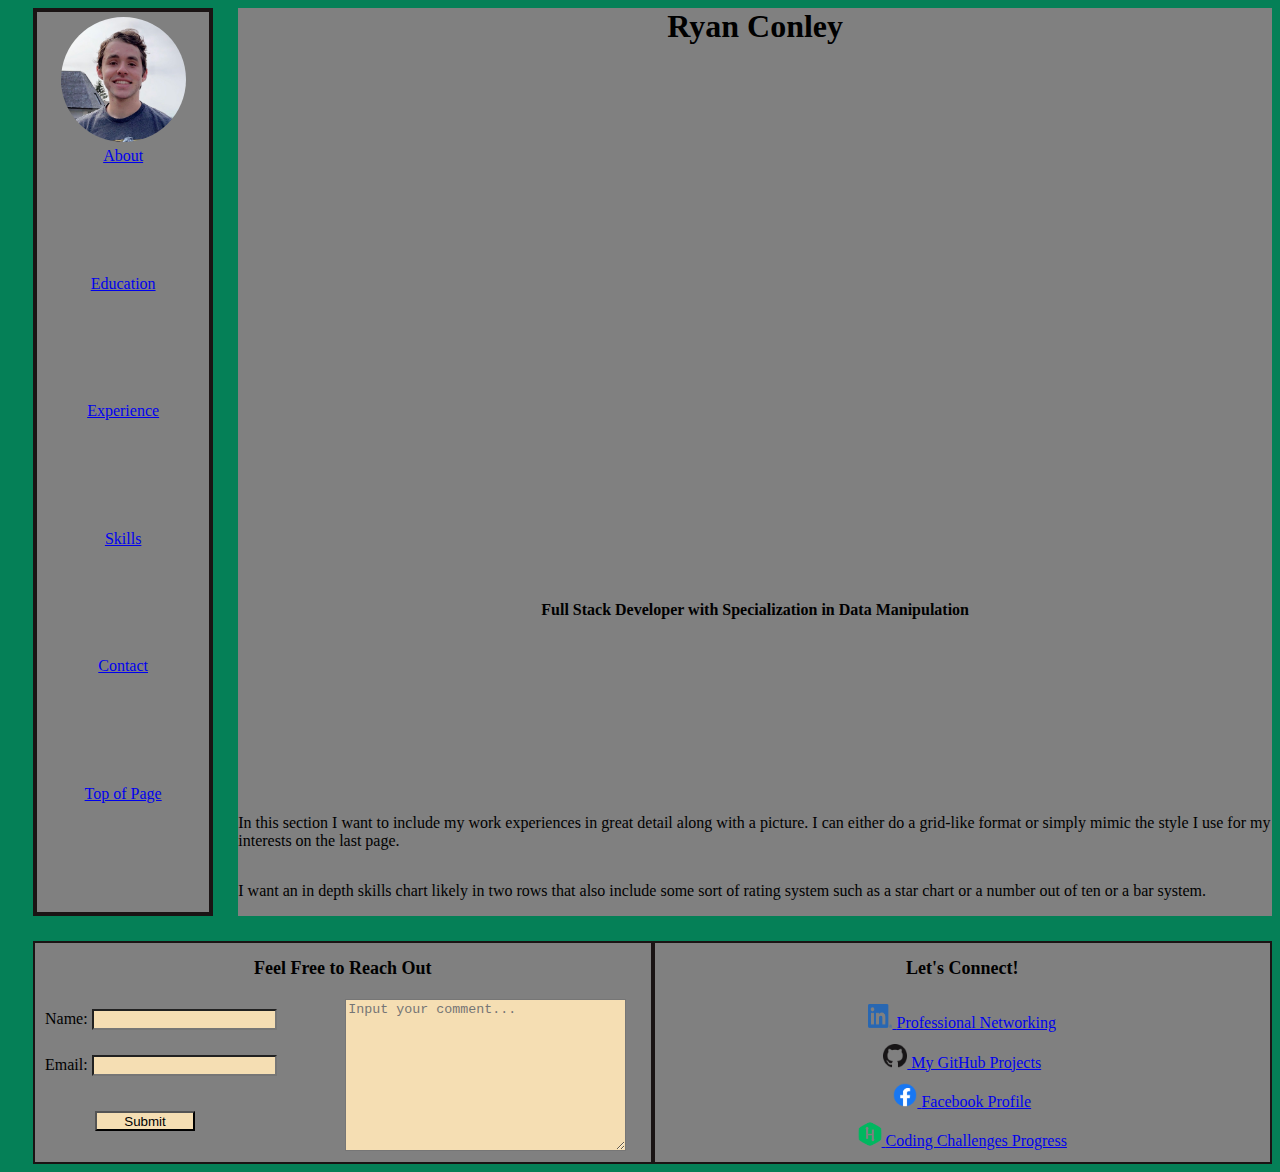
==== experience.html @ c012d69e "Added wireframe and sample content to main section" ====
<!DOCTYPE html>
<html lang="en">
<head>
    <meta charset="UTF-8">
    <meta http-equiv="X-UA-Compatible" content="IE=edge">
    <meta name="viewport" content="width=device-width, initial-scale=1.0">
    <link rel="stylesheet" href="style.css">
    <title>Document</title>
</head>
<body>
    <div id="wrapper">
        <nav class="center" id="navbar">
            <img src="Ryan.JPG" alt="Ryan Conley" class="avatar center">
            <ul id="nav_list">
                <li class="nav_item">
                    <a href="/index.html#about">About</a>
                </li>
                <li class="nav_item">
                    <a href="/index.html#education">Education</a>
                </li>
                <li class="nav_item">
                    <a href="#experience">Experience</a>
                </li>
                <li class="nav_item">
                    <a href="#skills">Skills</a>
                </li>
                <li class="nav_item">
                    <a href="#contact_footer">Contact</a>
                </li>
                <li class="nav_item">
                    <a href="#top">Top of Page</a>
                </li>
            </ul>
        </nav>
        <main id="main">
            <h1 class="center">Ryan Conley</h1>
            <h2 class="center">Full Stack Developer with Specialization in Data Manipulation</h2>
            <section id="experience">
                <p>In this section I want to include my work experiences in great detail along with
                    a picture. I can either do a grid-like format or simply mimic the style I use for my
                    interests on the last page.
                </p>
            </section>
            <section id="skills">
                <p>I want an in depth skills chart likely in two rows that also include some sort of
                    rating system such as a star chart or a number out of ten or a bar system.
                </p>
            </section>      
        </main>
    </div>
    <footer id="contact_footer">
        <form class="contact">
            <h2>Feel Free to Reach Out</h2>
            <label for="name">Name:
                <input type="text" id="name">
            </label>
            <label for="email">Email:
                <input type="email" id="email">
            </label>
            <label for="reason">
                <textarea name="reason" id="reason" placeholder="Input your comment..."></textarea>
            </label>
            <button id="submit">Submit</button>
        </form>
        <section class="contact" id="socials">
            <h2>Let's Connect!</h2>
            <ul id="social_list">
                <li class="social_item center">
                    <a href="https://www.linkedin.com/in/conley24">
                        <img alt="LinkedIn" src="LI-In-Bug.png" class="icon">
                    </a>
                    <a href="https://www.linkedin.com/in/conley24" title="Linkedin">Professional Networking</a>
                </li>
                <li class="social_item center">
                    <a href="https://github.com/Ryanconley4">
                        <img alt="Github" src="GitHub-Mark-64px.png" class="icon">
                    </a>
                    <a href="https://github.com/Ryanconley4" title="GitHub">My GitHub Projects</a>
                </li>
                <li class="social_item center">
                    <a href="https://www.facebook.com/ryan.conley.92317">
                        <img alt="Facebook" src="f_logo_RGB-Blue_58.png" class="icon">
                    </a>
                    <a href="https://www.facebook.com/ryan.conley.92317" title="Facebook">Facebook Profile</a>
                </li>
                <li class="social_item center">
                    <a href="https://hackerrank.com/conley24">
                        <img alt="HackerRank" src="HackerRank_logo.png" class="icon">
                    </a>
                    <a href="https://hackerrank.com/conley24" title="HackerRank">Coding Challenges Progress</a>
                </li>
            </ul>
        </section>
    </footer>
</body>
</html>
---- style.css ----
body {
    background-color: rgb(5, 128, 87);
}

nav {
    flex: 4;
}

main {
    background-color: gray;
    flex: 5;
    display: flex;
    flex-direction: column;
}

h1 {
    flex: 3;
    font-size: xx-large;
}

h2 {
    flex: 1;
    font-size: medium;
}

ul {
    list-style-type: none;
    padding: 0;
}

main, p {
    flex: 12;
}

form {
    display: grid;
    grid-template-columns: 1fr 1fr;
    grid-template-rows: 1fr 1fr 1fr 1fr;
    gap: 5px;
}

footer h2 {
    grid-column: 1/3;
    grid-row: 1;
    text-align: center;
    font-size: large;
    height: 16.6667%;
    flex: 1;
}

input, textarea{
    background-color: wheat;
}

[for=name] {
    grid-column: 1;
    grid-row: 2/3;
    margin-top: 10px;
    margin-left: 10px;
}

[for=email] {
    grid-column: 1;
    grid-row: 3;
    margin-left: 10px;
}

[for=reason] {
    grid-column: 2;
    grid-row: 2/5;
}

#reason {
    grid-column: 2;
    grid-row: 2/5;
    height: 90%;
    width: 90%;
    margin-bottom: 10px;
}

#submit {
    grid-column: 1;
    grid-row: 4;
    justify-content: center;
    background-color: wheat;
    width: 100px;
    height: 20px;
    margin-left: 60px;
}

footer {
    background-color: gray;
    margin-left: 25px;
    display: flex;
    margin-top: 25px;
}

#navbar {
    border: 4px solid rgb(26, 20, 20);
    background-color: gray;
    flex: 2;
    margin-left: 25px;
    margin-right: 25px;
    height: 100vh;
    position: sticky;
    top: 0;
    display: flex;
    flex-direction: column;
}

#wrapper {
    display: flex;
}

.avatar {
    border-radius: 50%;
    max-width: 125px;
    max-height: 125px;
    flex: 2;
    padding: 5px;
}

#nav_list {
    margin: 0;
    position: relative;
    display: flex;
    flex-direction: column;
    height: 100%;
}

#socials {
    display: flex;
    flex-direction: column;
}

#social_list {
    flex: 5;
    margin: 0;
    display: flex;
    flex-direction: column;
}

.social_item {
    flex: 1;
}

.icon {
    width: 1.5em;
    height: 1.5em;
}

.center {
    text-align: center;
    margin: 0 auto;
}

.nav_item {
    color: blue;
    flex: 2;
}

.contact {
    flex: 1;
    border: solid 2px rgb(26, 20, 20);
    margin: 0;
}
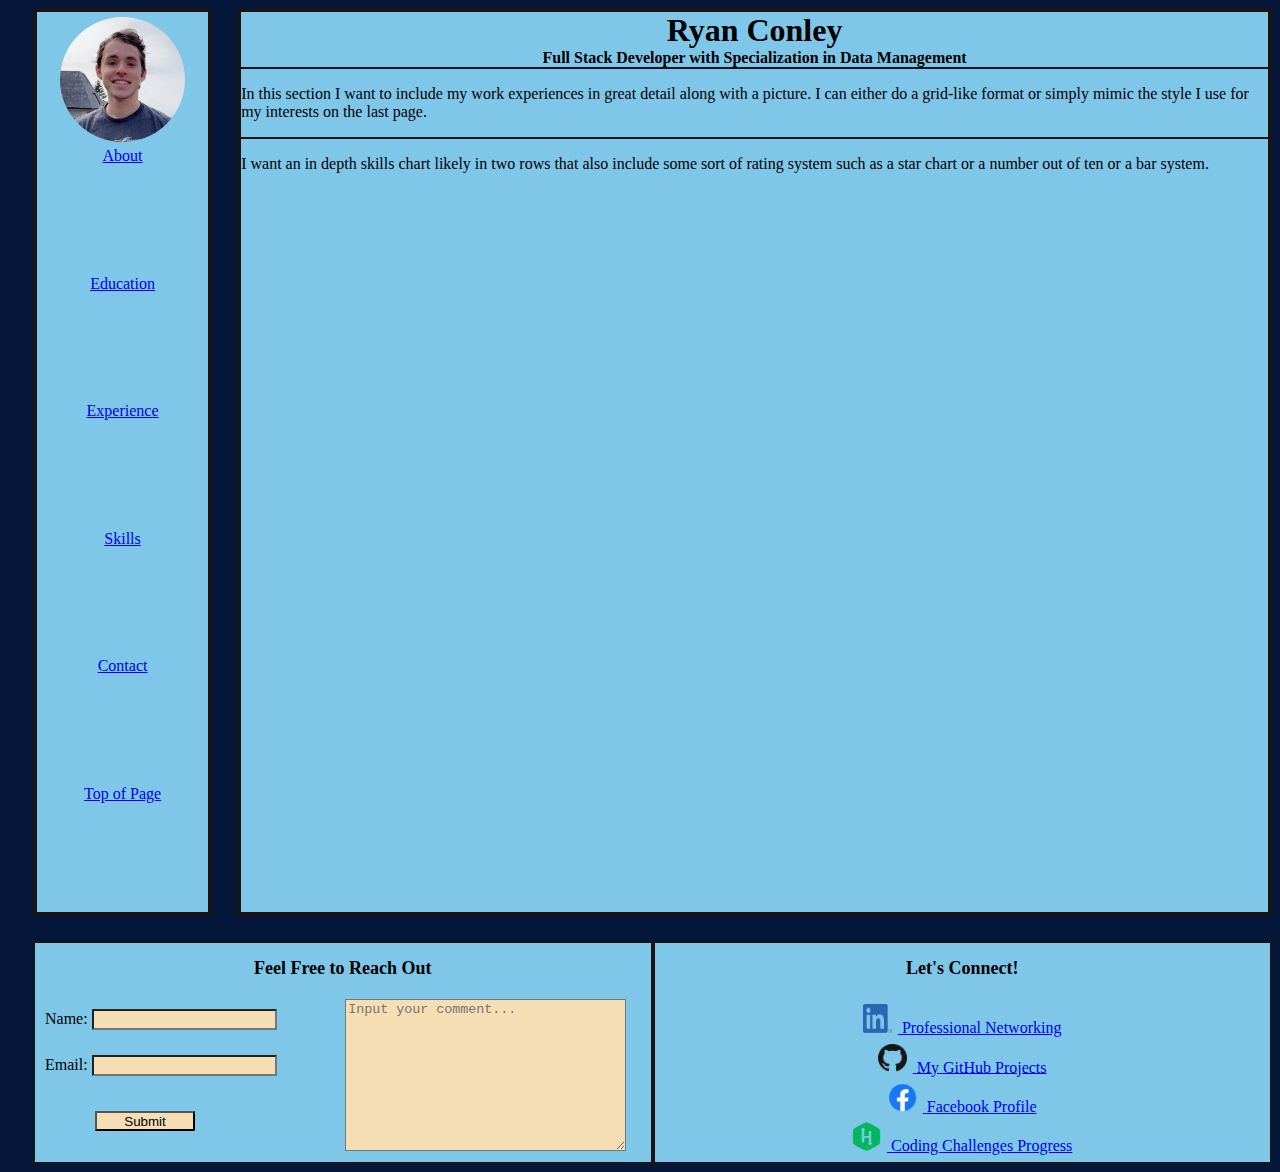
==== commit 356c11be: "Added club image assets and finished index page" ====
--- a/experience.html
+++ b/experience.html
@@ -34,7 +34,7 @@
         </nav>
         <main id="main">
             <h1 class="center">Ryan Conley</h1>
-            <h2 class="center">Full Stack Developer with Specialization in Data Manipulation</h2>
+            <h2 class="center">Full Stack Developer with Specialization in Data Management</h2>
             <section id="experience">
                 <p>In this section I want to include my work experiences in great detail along with
                     a picture. I can either do a grid-like format or simply mimic the style I use for my
--- a/style.css
+++ b/style.css
@@ -1,5 +1,5 @@
 body {
-    background-color: rgb(5, 128, 87);
+    background-color: rgb(4, 23, 59);
 }
 
 nav {
@@ -7,10 +7,16 @@
 }
 
 main {
-    background-color: gray;
-    flex: 5;
-    display: flex;
-    flex-direction: column;
+    background-color: rgb(126, 199, 233);
+    border: solid 4px rgb(26, 20, 20);
+    flex: 12;
+    /* display: flex; */
+    flex-direction: column;
+}
+
+main div, section {
+    border-top: solid 2px rgb(26, 20, 20);
+    margin: 0, 5px;
 }
 
 h1 {
@@ -28,9 +34,9 @@
     padding: 0;
 }
 
-main, p {
+/* main, p {
     flex: 12;
-}
+} */
 
 form {
     display: grid;
@@ -89,7 +95,7 @@
 }
 
 footer {
-    background-color: gray;
+    background-color: rgb(126, 199, 233);
     margin-left: 25px;
     display: flex;
     margin-top: 25px;
@@ -97,7 +103,7 @@
 
 #navbar {
     border: 4px solid rgb(26, 20, 20);
-    background-color: gray;
+    background-color: rgb(126, 199, 233);
     flex: 2;
     margin-left: 25px;
     margin-right: 25px;
@@ -128,6 +134,70 @@
     height: 100%;
 }
 
+#about>h3 {
+    position: relative;
+    left: 4%;
+}
+
+#about p {
+    margin-left: 4%;
+    margin-right: 4%;
+}
+
+#education {
+    display: grid;
+    grid-template-columns: 2fr, 5fr;
+    grid-template-rows: 4fr, 3fr, 1fr, 2fr, 2fr;
+}
+
+#education>h3 {
+    grid-row: 1/2;
+    grid-column: 1;
+    margin: auto 0;
+}
+
+#education>h4 {
+    grid-row: 2;
+    grid-column: 1;
+    margin: 0;
+}
+
+.school_info {
+    grid-row: inherit;
+    grid-column: 1;
+}
+
+.clubs {
+    grid-column: 2;
+}
+
+#hackers {
+    grid-row: 1/2;
+}
+
+#ai_club {
+    grid-row: 2/4;
+}
+
+#roundnet {
+    grid-row: 4/6;
+}
+
+#interests {
+    display: grid;
+    grid-template-rows: 2fr, 1fr, 3fr, 1fr, 3fr;
+    grid-template-columns: 4fr, 4fr;
+}
+
+#interests>h3 {
+    grid-row: 1;
+    grid-column: 1/3;
+}
+
+#interests p {
+    margin: 15px;
+}
+
 #socials {
     display: flex;
     flex-direction: column;
@@ -140,13 +210,27 @@
     flex-direction: column;
 }
 
+#next_page_wrapper {
+    position: relative;
+    height: 1em;
+    margin: 10px;
+}
+
+#next_page {
+    position: absolute;
+    right: 2%;
+    bottom: 2%;
+    top: 2%;
+}
+
 .social_item {
     flex: 1;
 }
 
 .icon {
-    width: 1.5em;
-    height: 1.5em;
+    width: 1.8em;
+    height: 1.8em;
+    margin-right: 6px;
 }
 
 .center {
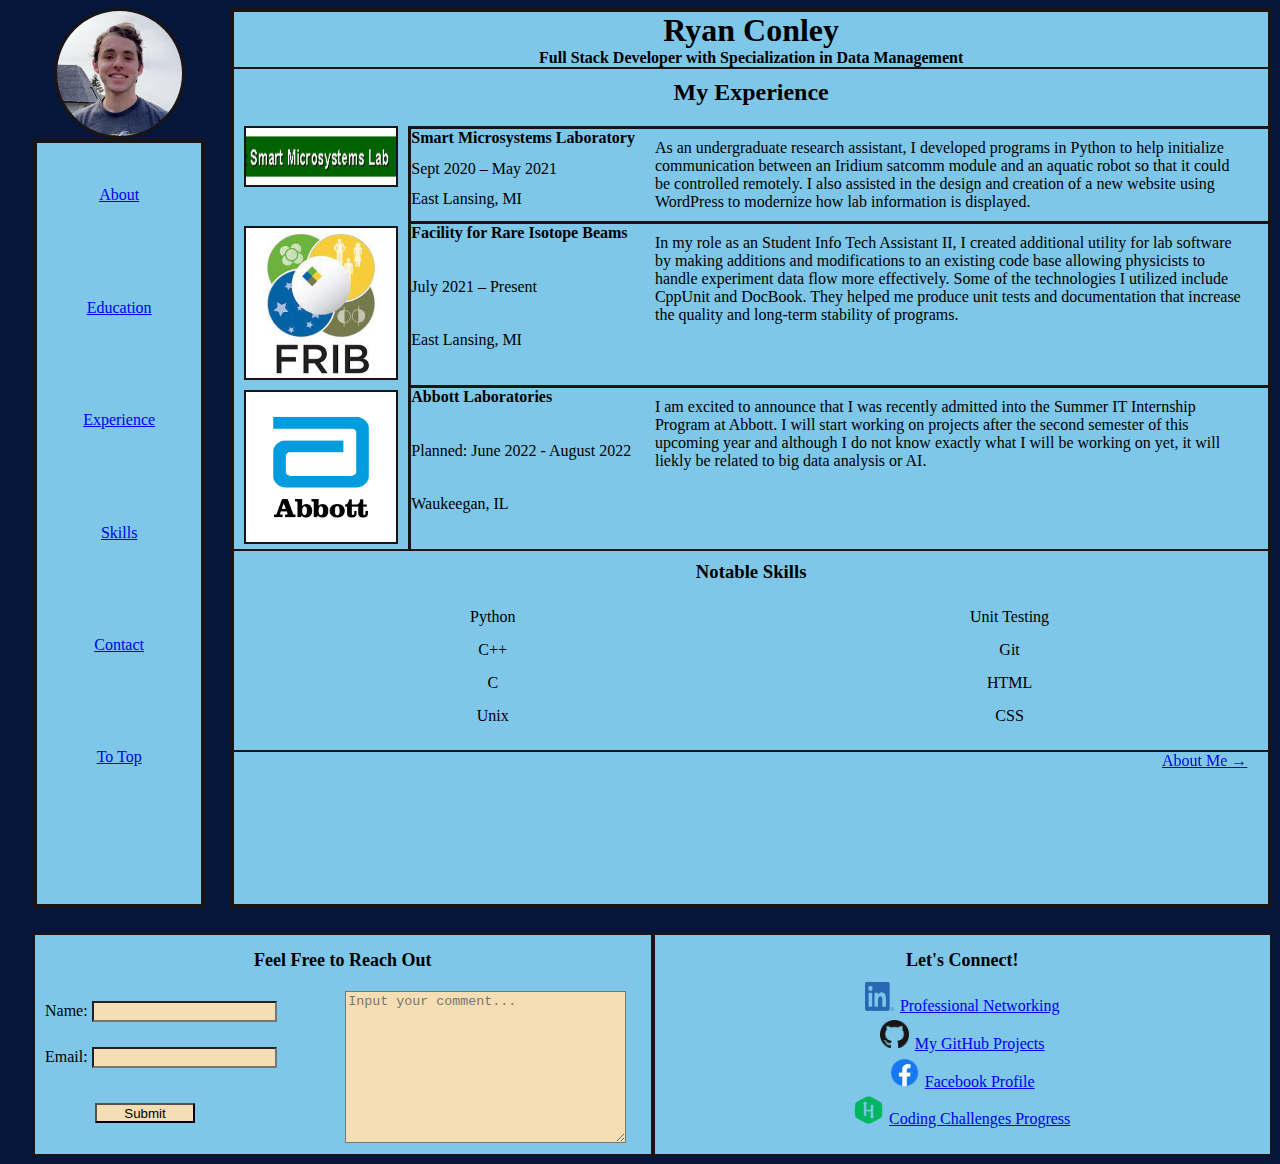
==== commit a4b041b4: "Full draft done and added more assets" ====
--- a/experience.html
+++ b/experience.html
@@ -28,7 +28,7 @@
                     <a href="#contact_footer">Contact</a>
                 </li>
                 <li class="nav_item">
-                    <a href="#top">Top of Page</a>
+                    <a href="#top">To Top</a>
                 </li>
             </ul>
         </nav>
@@ -36,16 +36,58 @@
             <h1 class="center">Ryan Conley</h1>
             <h2 class="center">Full Stack Developer with Specialization in Data Management</h2>
             <section id="experience">
-                <p>In this section I want to include my work experiences in great detail along with
-                    a picture. I can either do a grid-like format or simply mimic the style I use for my
-                    interests on the last page.
+                <h3 class="center">My Experience</h3>
+                <h4 class="col_2 top_border">Smart Microsystems Laboratory</h3>
+                <p class="col_2">Sept 2020 – May 2021</p>
+                <p class="col_2">East Lansing, MI</p>
+                <img class="col_1 business_icon" id="sml" alt="Smart Microsystems Lab" src="SML.png">
+                <p class="col_3 top_border" id="sml_description">
+                    As an undergraduate research assistant, I developed programs in Python to help initialize communication 
+                    between an Iridium satcomm module and an aquatic robot so that it could be controlled remotely. I also
+                    assisted in the design and creation of a new website using WordPress to modernize how lab information is displayed.
+
+                </p>
+                <h4 class="col_2 top_border">Facility for Rare Isotope Beams</h3>
+                <p class="col_2">July 2021 – Present</p>
+                <p class="col_2">East Lansing, MI</p>
+                <img class="col_1 business_icon" id="frib" alt="Facility for Rare Isotope Beams" src="FRIB.jpg">
+                <p class="col_3 top_border" id="frib_description">
+                    In my role as an Student Info Tech Assistant II, I created additional utility for lab software by 
+                    making additions and modifications to an existing code base allowing physicists to handle experiment data flow 
+                    more effectively. Some of the technologies I utilized include CppUnit and DocBook. They helped me produce unit 
+                    tests and documentation that increase the quality and long-term stability of programs.
+                </p>
+                <h4 class="col_2 top_border">Abbott Laboratories</h3>
+                <p class="col_2">Planned: June 2022 - August 2022</p>
+                <p class="col_2">Waukeegan, IL</p>
+                <img class="col_1 business_icon" id="abbott" alt="Abbott" src="Abbott.jpg">
+                <p class="col_3 top_border" id="abbott_description">
+                    I am excited to announce that I was recently admitted into the Summer IT Internship Program
+                    at Abbott. I will start working on projects after the second semester of this upcoming year and
+                    although I do not know exactly what I will be working on yet, it will liekly be related to big data
+                    analysis or AI. 
                 </p>
             </section>
             <section id="skills">
-                <p>I want an in depth skills chart likely in two rows that also include some sort of
-                    rating system such as a star chart or a number out of ten or a bar system.
-                </p>
-            </section>      
+                <h3 class="center">Notable Skills</h3>
+                <section id="skill_lists">
+                    <ul class="skill_list center">
+                        <li>Python</li>
+                        <li>C++</li>
+                        <li>C</li>
+                        <li>Unix</li>
+                    </ul>
+                    <ul class="skill_list center">
+                        <li>Unit Testing</li>
+                        <li>Git</li>
+                        <li>HTML</li>
+                        <li>CSS</li>
+                    </ul>
+                </section>
+            </section> 
+            <div id="next_page_wrapper">
+                <a id="next_page" href="/index.html">About Me &#8594;</a>
+            </div>       
         </main>
     </div>
     <footer id="contact_footer">
@@ -67,27 +109,23 @@
             <ul id="social_list">
                 <li class="social_item center">
                     <a href="https://www.linkedin.com/in/conley24">
-                        <img alt="LinkedIn" src="LI-In-Bug.png" class="icon">
+                        <img alt="LinkedIn" src="LI-In-Bug.png" class="icon">Professional Networking
                     </a>
-                    <a href="https://www.linkedin.com/in/conley24" title="Linkedin">Professional Networking</a>
                 </li>
                 <li class="social_item center">
                     <a href="https://github.com/Ryanconley4">
-                        <img alt="Github" src="GitHub-Mark-64px.png" class="icon">
+                        <img alt="Github" src="GitHub-Mark-64px.png" class="icon">My GitHub Projects
                     </a>
-                    <a href="https://github.com/Ryanconley4" title="GitHub">My GitHub Projects</a>
                 </li>
                 <li class="social_item center">
                     <a href="https://www.facebook.com/ryan.conley.92317">
-                        <img alt="Facebook" src="f_logo_RGB-Blue_58.png" class="icon">
+                        <img alt="Facebook" src="f_logo_RGB-Blue_58.png" class="icon">Facebook Profile
                     </a>
-                    <a href="https://www.facebook.com/ryan.conley.92317" title="Facebook">Facebook Profile</a>
                 </li>
                 <li class="social_item center">
                     <a href="https://hackerrank.com/conley24">
-                        <img alt="HackerRank" src="HackerRank_logo.png" class="icon">
+                        <img alt="HackerRank" src="HackerRank_logo.png" class="icon">Coding Challenges Progress
                     </a>
-                    <a href="https://hackerrank.com/conley24" title="HackerRank">Coding Challenges Progress</a>
                 </li>
             </ul>
         </section>
--- a/style.css
+++ b/style.css
@@ -33,10 +33,6 @@
     list-style-type: none;
     padding: 0;
 }
-
-/* main, p {
-    flex: 12;
-} */
 
 form {
     display: grid;
@@ -102,8 +98,8 @@
 }
 
 #navbar {
-    border: 4px solid rgb(26, 20, 20);
-    background-color: rgb(126, 199, 233);
+    /* border: 4px solid rgb(26, 20, 20);
+    background-color: rgb(126, 199, 233); */
     flex: 2;
     margin-left: 25px;
     margin-right: 25px;
@@ -123,7 +119,8 @@
     max-width: 125px;
     max-height: 125px;
     flex: 2;
-    padding: 5px;
+    margin: 5px;
+    border: 3px solid rgb(26, 20, 20);
 }
 
 #nav_list {
@@ -132,6 +129,11 @@
     display: flex;
     flex-direction: column;
     height: 100%;
+    border: 4px solid rgb(26, 20, 20);
+    background-color: rgb(126, 199, 233);
+    padding-top: 25%;
+    padding-bottom: 25%;
+    padding-left: 0;
 }
 
 #about>h3 {
@@ -198,22 +200,104 @@
     margin: 15px;
 }
 
-#socials {
-    display: flex;
-    flex-direction: column;
-}
-
-#social_list {
-    flex: 5;
-    margin: 0;
-    display: flex;
-    flex-direction: column;
+#experience {
+    display: grid;
+    grid-template-columns: 2fr 2fr, 4fr;
+    grid-template-columns: 3fr repeat(3, 2fr, 1fr, 1fr);
+    gap: 0;
+}
+
+#experience h3 {
+    grid-column: 1/4;
+    margin-top: 10px;
+    margin-bottom: 20px;
+    font-size: x-large;
+}
+
+#experience img {
+    /* position: relative;
+    left: 20%; */
+    background-color: rgb(126, 199, 233);
+    border: solid 2px rgb(26, 20, 20);
+    margin-left: 10px;
+    margin-right: 10px;
+}
+
+.col_1 {
+    grid-column: 1;
+    grid-row: inherit;
+}
+
+.col_2 {
+    grid-column: 2;
+    margin-top: 0;
+    margin-bottom: 0;
+    border-left: solid 3px rgb(26, 20, 20);
+}
+
+.col_3 {
+    grid-column: 3;
+    grid-row: inherit;
+}
+
+.top_border {
+    border-top: solid 3px rgb(26, 20, 20);
+    margin-right: 0;
+    margin-left: 0;
+    margin: 0 0;
+}
+
+/* .left {
+    position: relative;
+    left: 20%;
+} */
+
+#sml_description {
+    grid-row: 2/5;
+    padding: 10px 20px;
+}
+
+#frib_description {
+    grid-row: 5/8;
+    padding: 10px 20px;
+}
+
+#abbott_description {
+    grid-row: 8/11;
+    padding: 10px 20px;
+}
+
+#skills {
+    display: flex;
+    flex-direction: column;
+}
+
+#skills h3 {
+    margin: 10px;
+    flex: 1;
+}
+
+#skill_lists {
+    flex: 1;
+    display: flex;
+    border: none;
+}
+
+.skill_list {
+    flex: 1;
+    /* list-style-type: inherit; */
+}
+
+.skill_list li {
+    width: 50%;
+    margin: 15px auto;
 }
 
 #next_page_wrapper {
     position: relative;
     height: 1em;
-    margin: 10px;
+    margin-top: 10px;
+    margin-bottom: 10px;
 }
 
 #next_page {
@@ -223,6 +307,23 @@
     top: 2%;
 }
 
+#socials {
+    display: flex;
+    flex-direction: column;
+}
+
+#socials h2 {
+    margin-bottom: 0;
+}
+
+#social_list {
+    flex: 5;
+    margin-top: 2px;
+    margin-bottom: 20px;
+    display: flex;
+    flex-direction: column;
+}
+
 .social_item {
     flex: 1;
 }
@@ -233,6 +334,29 @@
     margin-right: 6px;
 }
 
+.business_icon {
+    max-height: 150px;
+    max-width: 150px;
+}
+
+#sml {
+    grid-row: 2/5;
+    height: 60%;
+}
+
+#frib {
+    grid-row: 5/8;
+    margin-top: 5px;
+    margin-bottom: 5px;
+}
+
+#abbott {
+    grid-row: 8/11;
+    width: 108.489%;
+    margin-top: 5px;
+    margin-bottom: 5px;
+}
+
 .center {
     text-align: center;
     margin: 0 auto;
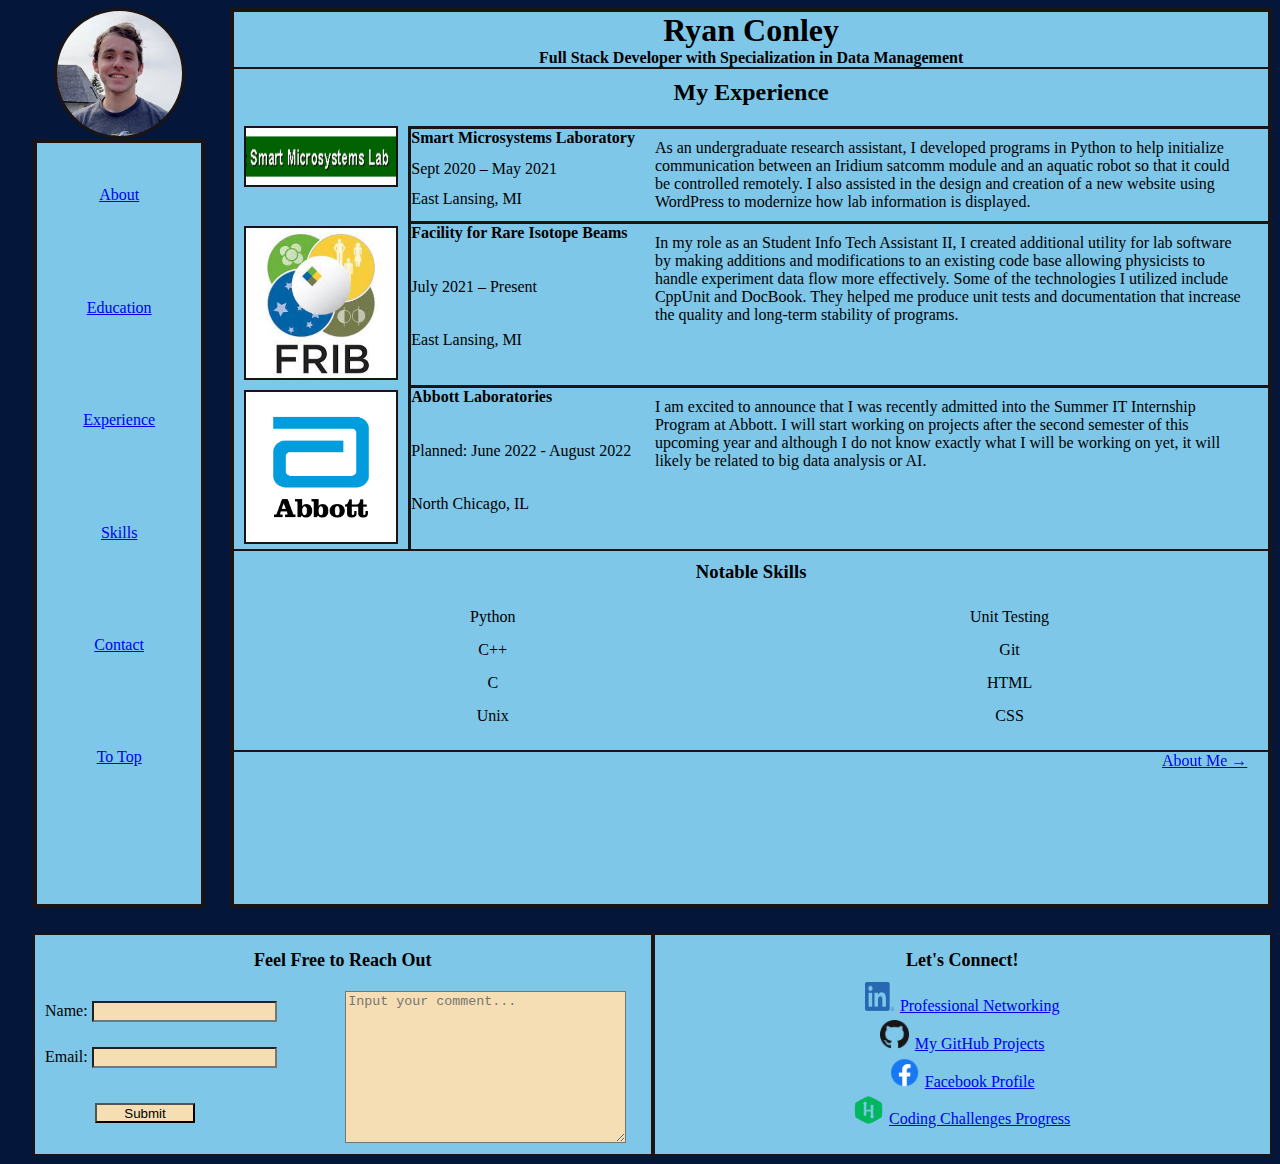
==== commit 051d6f0f: "Minor bug fixes" ====
--- a/experience.html
+++ b/experience.html
@@ -37,7 +37,7 @@
             <h2 class="center">Full Stack Developer with Specialization in Data Management</h2>
             <section id="experience">
                 <h3 class="center">My Experience</h3>
-                <h4 class="col_2 top_border">Smart Microsystems Laboratory</h3>
+                <h4 class="col_2 top_border">Smart Microsystems Laboratory</h4>
                 <p class="col_2">Sept 2020 – May 2021</p>
                 <p class="col_2">East Lansing, MI</p>
                 <img class="col_1 business_icon" id="sml" alt="Smart Microsystems Lab" src="SML.png">
@@ -47,7 +47,7 @@
                     assisted in the design and creation of a new website using WordPress to modernize how lab information is displayed.
 
                 </p>
-                <h4 class="col_2 top_border">Facility for Rare Isotope Beams</h3>
+                <h4 class="col_2 top_border">Facility for Rare Isotope Beams</h4>
                 <p class="col_2">July 2021 – Present</p>
                 <p class="col_2">East Lansing, MI</p>
                 <img class="col_1 business_icon" id="frib" alt="Facility for Rare Isotope Beams" src="FRIB.jpg">
@@ -57,14 +57,14 @@
                     more effectively. Some of the technologies I utilized include CppUnit and DocBook. They helped me produce unit 
                     tests and documentation that increase the quality and long-term stability of programs.
                 </p>
-                <h4 class="col_2 top_border">Abbott Laboratories</h3>
+                <h4 class="col_2 top_border">Abbott Laboratories</h4>
                 <p class="col_2">Planned: June 2022 - August 2022</p>
-                <p class="col_2">Waukeegan, IL</p>
+                <p class="col_2">North Chicago, IL</p>
                 <img class="col_1 business_icon" id="abbott" alt="Abbott" src="Abbott.jpg">
                 <p class="col_3 top_border" id="abbott_description">
                     I am excited to announce that I was recently admitted into the Summer IT Internship Program
                     at Abbott. I will start working on projects after the second semester of this upcoming year and
-                    although I do not know exactly what I will be working on yet, it will liekly be related to big data
+                    although I do not know exactly what I will be working on yet, it will likely be related to big data
                     analysis or AI. 
                 </p>
             </section>
@@ -91,7 +91,7 @@
         </main>
     </div>
     <footer id="contact_footer">
-        <form class="contact">
+        <form class="contact" id="contact_form">
             <h2>Feel Free to Reach Out</h2>
             <label for="name">Name:
                 <input type="text" id="name">
--- a/style.css
+++ b/style.css
@@ -98,8 +98,6 @@
 }
 
 #navbar {
-    /* border: 4px solid rgb(26, 20, 20);
-    background-color: rgb(126, 199, 233); */
     flex: 2;
     margin-left: 25px;
     margin-right: 25px;
@@ -215,8 +213,6 @@
 }
 
 #experience img {
-    /* position: relative;
-    left: 20%; */
     background-color: rgb(126, 199, 233);
     border: solid 2px rgb(26, 20, 20);
     margin-left: 10px;
@@ -247,11 +243,6 @@
     margin: 0 0;
 }
 
-/* .left {
-    position: relative;
-    left: 20%;
-} */
-
 #sml_description {
     grid-row: 2/5;
     padding: 10px 20px;
@@ -372,3 +363,43 @@
     border: solid 2px rgb(26, 20, 20);
     margin: 0;
 }
+
+@media (max-width: 400px) {
+    h1 {
+        font-size: 2em;
+    }
+    h2 {
+        font-size: 1em;
+    }
+    main {
+        font-size: small;
+        flex: 16;
+    }
+    #navbar {
+        flex: 4;
+        margin-left: 4px;
+        margin-right: 4px;
+    }
+    #contact_form {
+        flex: 14;
+    }
+    #socials {
+        flex: 6;
+        font-size: x-small;
+    }
+
+    form {
+        display: flex;
+        flex-direction: column;
+    }
+
+    form label, button {
+        flex: 1;
+        margin-top: 5px;
+        margin-bottom: 5px;
+    }
+
+    #reason {
+        margin: auto 5%;
+    }
+}